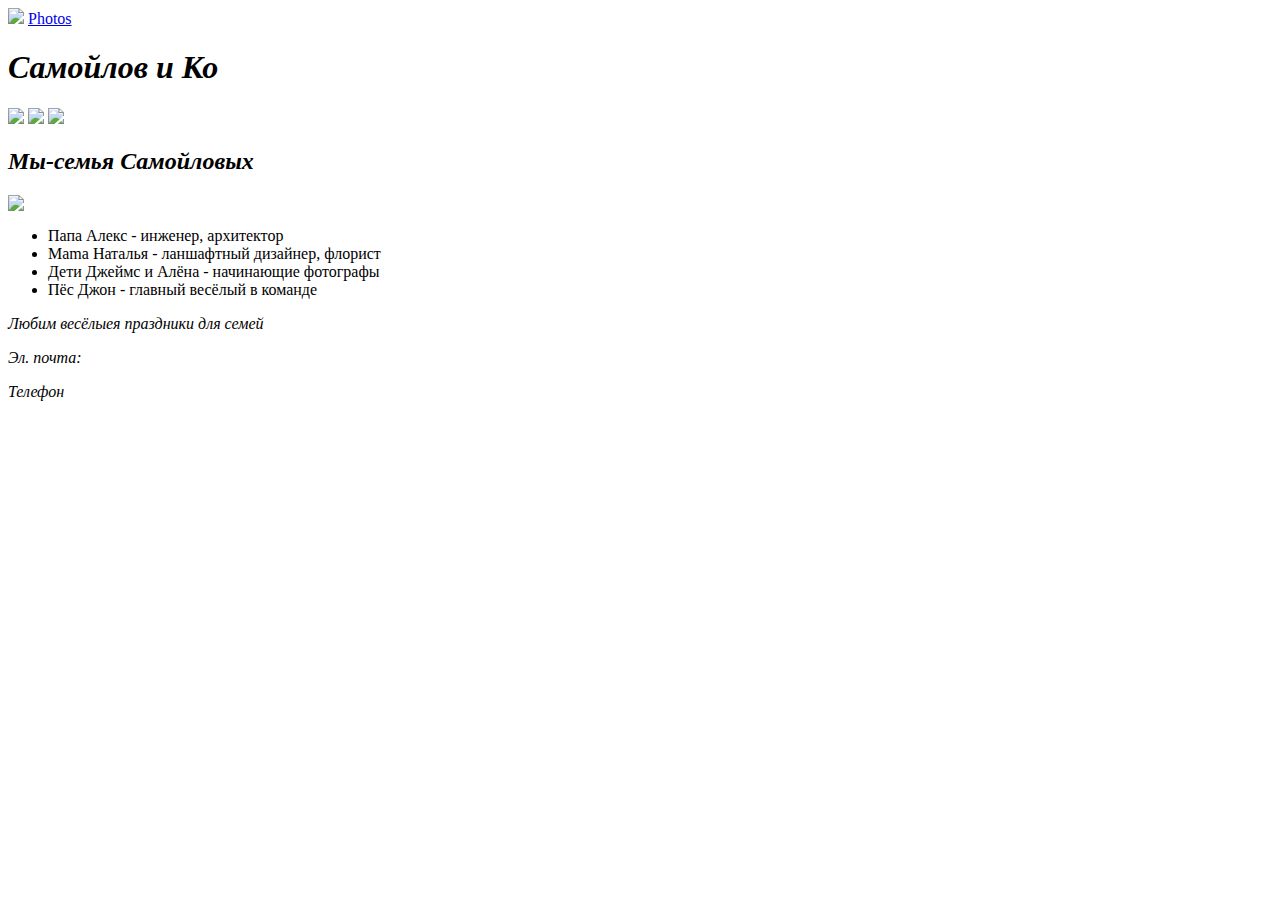
==== index.html @ 7403590b "Create index.html" ====
<html>
    <head>
    <link rel="stylesheet" href="iko"/>
    </head>
    <body>
         <header>
             <img src="https://mars.algoritmika.org/uploads/2021/01/logo_0_1611261359.svg"/>
             <a href="http://ru.sport-wiki.org/vidy-sporta/kyorling/">Photos</a>
         </header>

         <main>
             <i class="zadanie"><h1>Самойлов и Ко</h1></i>
             <img src="https://mars.algoritmika.org/uploads/2021/01/happy-family-2284698_1920%201_0_1611261360.png"/>
             <img src="https://mars.algoritmika.org/uploads/2021/01/children-817368_1920%201_0_1611261360.png"/>
             <img src="https://mars.algoritmika.org/uploads/2021/01/house-1158139_1920%201_0_1611261360.png"/>
             <i class="zadaniet"><h2>Мы-семья Самойловых</h2></i> <img src="https://mars.algoritmika.org/uploads/2021/01/smile_0_1611261360.svg"/>
             <ul>
                 <li>Папа Алекс - инженер, архитектор</li> 
                 <li>Mama Наталья - ланшафтный дизайнер, флорист</li>
                 <li>Дети Джеймс и Алёна - начинающие фотографы</li>
                 <li>Пёс Джон - главный весёлый в команде</li>
             </ul>
             <i class="zadanieth">Любим весёлыея праздники для семей</i>
         </main>

         <footer>
             <i class="zadanief"><p>Эл. почта:</p></i>
             <i class="zadaniefi"><p>Телефон</p></i>
         </footer>
    </body>
</html>
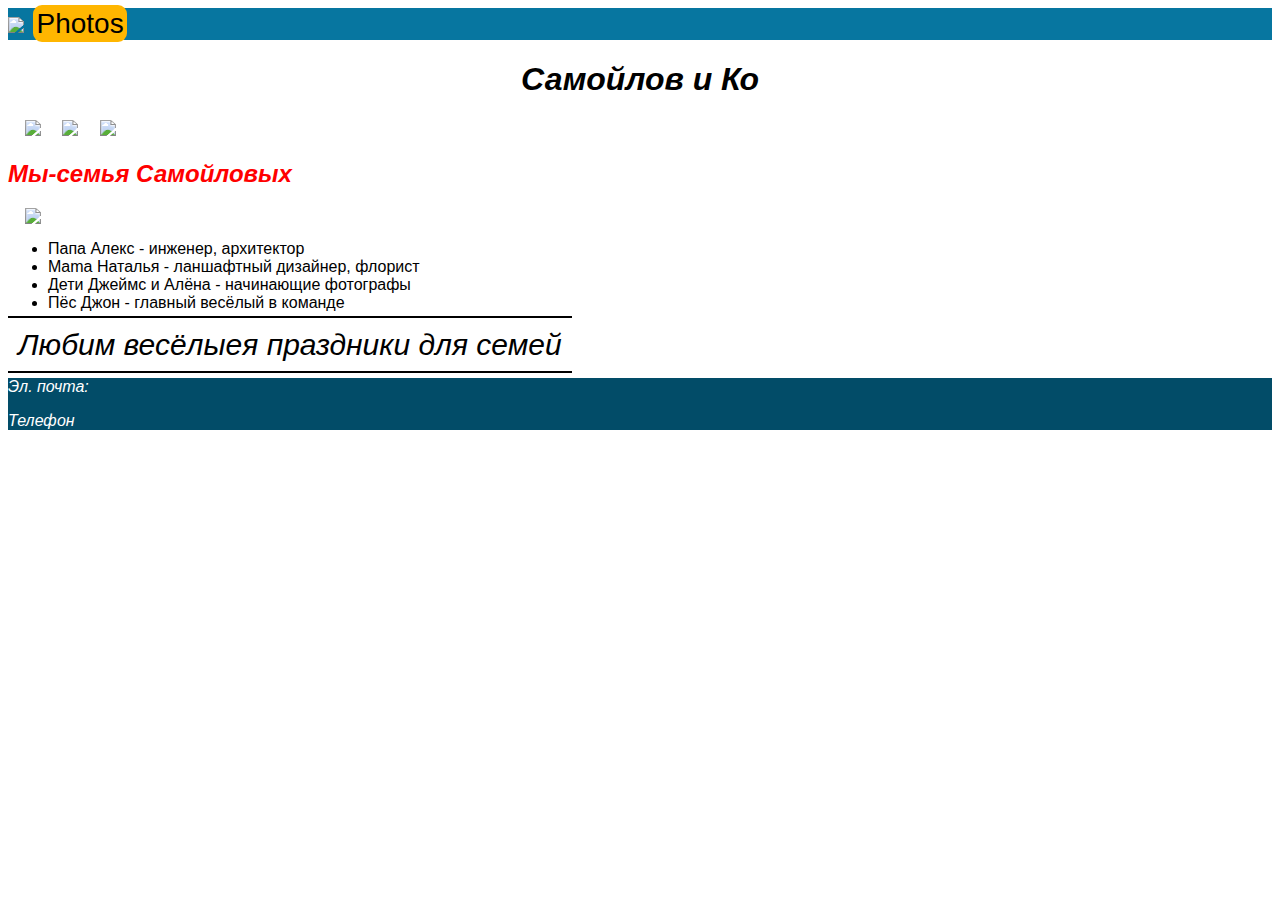
==== commit 5aad300d: "Update index.html" ====
--- a/index.html
+++ b/index.html
@@ -1,6 +1,6 @@
 <html>
     <head>
-    <link rel="stylesheet" href="iko"/>
+    <link rel="stylesheet" href="iko.css"/>
     </head>
     <body>
          <header>
--- a/iko.css
+++ b/iko.css
@@ -0,0 +1,55 @@
+body {
+    font-family: sans-serif;
+}
+
+header {
+    background-color: #0776A0;
+}
+
+.zadanie {
+    text-align: center;
+}
+
+main img {
+    margin-left: 17px;
+}
+
+header a {
+    color: black;
+    text-decoration: none;
+    font-size: 28px;
+    background-color: #FFB600;
+    border-radius: 9px;
+    padding: 3px;
+    margin-left: 5px;
+}
+
+.zadaniet {
+    color: red;
+}
+
+ul {
+    list-style: url("https://mars.algoritmika.org/uploads/2021/01/Arrow%201_0_1611261359.svg");
+
+}
+
+.zadanieth {
+    border-top: 2px solid black;
+    border-bottom: 2px solid black;
+    font-size: 30px;
+    text-align: center;
+    padding: 10px;
+}
+
+footer {
+    background-color: #024C68;
+    color:white;
+}
+
+.zadanief {
+    padding-bottom: 20px;
+}
+
+.zadaniefi {
+    padding-top: 20px;
+}
